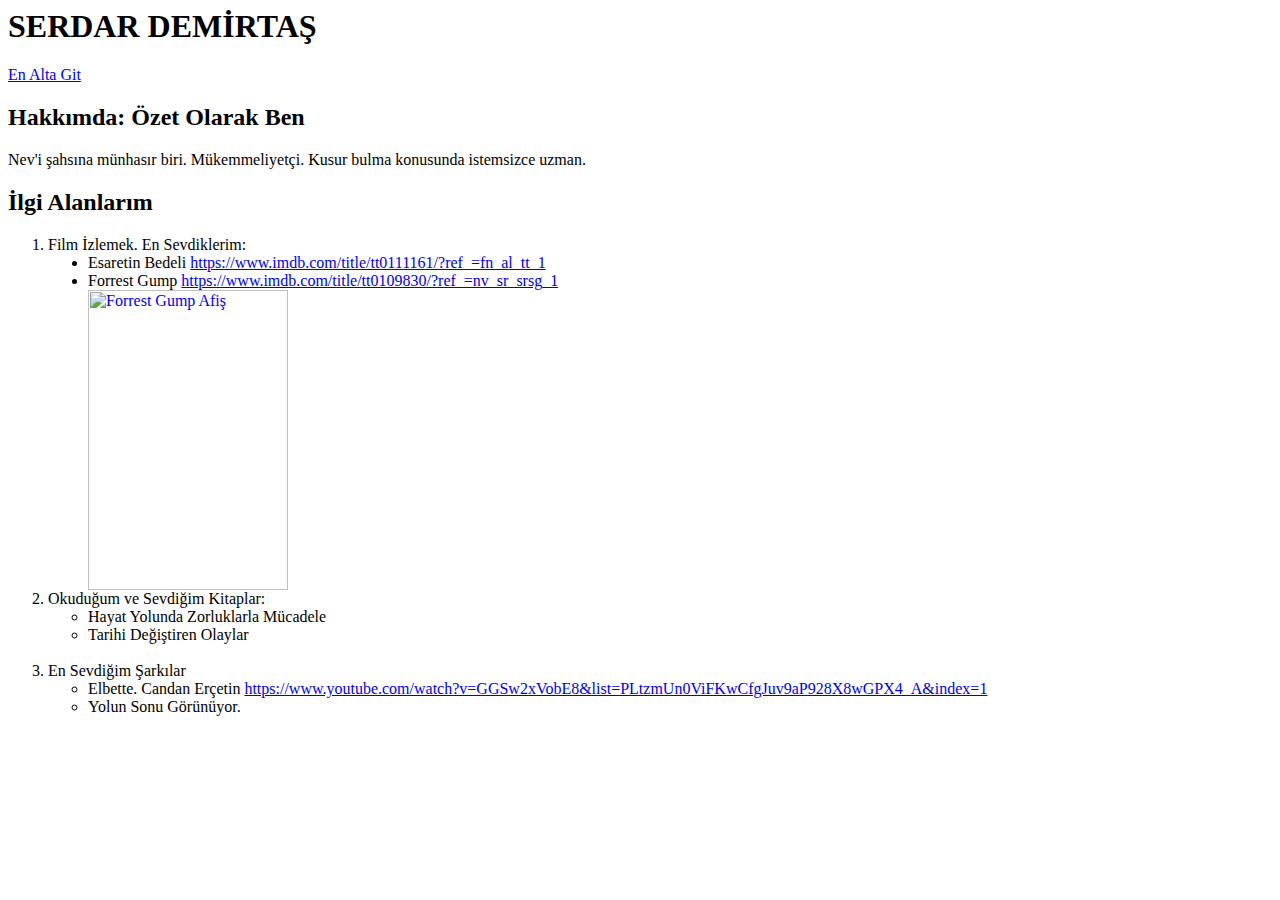
==== html_dersi_odevleri/Hakkimda.html @ e79f8ecb "Add files via upload" ====
<html lang="tr">
<h1 id="En Üst">SERDAR DEMİRTAŞ</h1>
<a href="#En Alt"> En Alta Git</a>
<h2>Hakkımda: Özet Olarak Ben</h2>

<p>Nev'i şahsına münhasır biri. Mükemmeliyetçi. Kusur bulma konusunda istemsizce uzman.</p>
<h2>İlgi Alanlarım</h2>

<ol>
    <li>Film İzlemek. En Sevdiklerim:</li>
    <ul style="list-style-type: disc;">
      <li>
          Esaretin Bedeli  <a href="https://www.imdb.com/title/tt0111161/?ref_=fn_al_tt_1" target="_blank"> https://www.imdb.com/title/tt0111161/?ref_=fn_al_tt_1</a>
      </li>
      <li>Forrest Gump <a href="https://www.imdb.com/title/tt0109830/?ref_=nv_sr_srsg_1"target="_blank" >https://www.imdb.com/title/tt0109830/?ref_=nv_sr_srsg_1</a></li>
      
      <a href="https://www.imdb.com/title/tt0109830/?ref_=nv_sr_srsg_1"target="_blank" ><img src="https://tr.web.img2.acsta.net/r_1920_1080/img/1f/67/1f677a264b39daec1e5d4dc2214190b3.jpg" width="200" height="300" bordr="3" alt="Forrest Gump Afiş" title="IMDB sayfası"></a>
    </ul>
    
    <li>Okuduğum ve Sevdiğim Kitaplar:</li>
    <ul>
        <li>Hayat Yolunda Zorluklarla Mücadele </li>
        <li>Tarihi Değiştiren Olaylar</li>
    </ul>
    <br>
    <li>En Sevdiğim Şarkılar</li>
        <ul>
            <li>Elbette. Candan Erçetin <a href="https://www.youtube.com/watch?v=GGSw2xVobE8&list=PLtzmUn0ViFKwCfgJuv9aP928X8wGPX4_A&index=1" target="_blank" >https://www.youtube.com/watch?v=GGSw2xVobE8&list=PLtzmUn0ViFKwCfgJuv9aP928X8wGPX4_A&index=1</a></li>
            <li>Yolun Sonu Görünüyor. </li>
        </ul>
    <br>
    
    </ol>

    
</ol>

<br id="En Alt">
<!--Açıklama-->
</html>
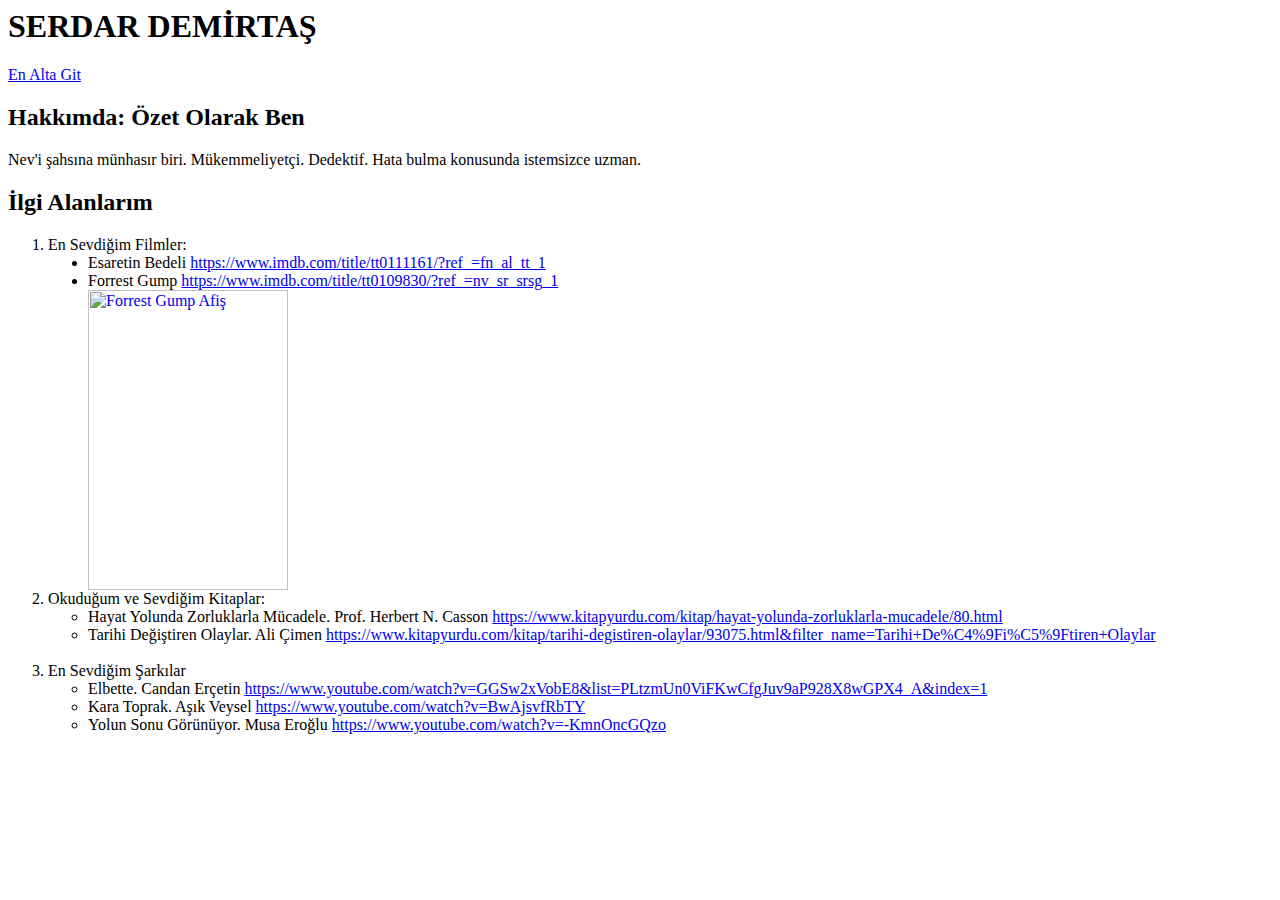
==== commit 7f21acea: "css ödev 1 olarak kendi web sayfam yüklendi ve diğer ödevlerdeki dosyalar güncellendi." ====
--- a/html_dersi_odevleri/Hakkimda.html
+++ b/html_dersi_odevleri/Hakkimda.html
@@ -1,40 +1,42 @@
-<html lang="tr">
-<h1 id="En Üst">SERDAR DEMİRTAŞ</h1>
-<a href="#En Alt"> En Alta Git</a>
-<h2>Hakkımda: Özet Olarak Ben</h2>
-
-<p>Nev'i şahsına münhasır biri. Mükemmeliyetçi. Kusur bulma konusunda istemsizce uzman.</p>
-<h2>İlgi Alanlarım</h2>
-
-<ol>
-    <li>Film İzlemek. En Sevdiklerim:</li>
-    <ul style="list-style-type: disc;">
-      <li>
-          Esaretin Bedeli  <a href="https://www.imdb.com/title/tt0111161/?ref_=fn_al_tt_1" target="_blank"> https://www.imdb.com/title/tt0111161/?ref_=fn_al_tt_1</a>
-      </li>
-      <li>Forrest Gump <a href="https://www.imdb.com/title/tt0109830/?ref_=nv_sr_srsg_1"target="_blank" >https://www.imdb.com/title/tt0109830/?ref_=nv_sr_srsg_1</a></li>
-      
-      <a href="https://www.imdb.com/title/tt0109830/?ref_=nv_sr_srsg_1"target="_blank" ><img src="https://tr.web.img2.acsta.net/r_1920_1080/img/1f/67/1f677a264b39daec1e5d4dc2214190b3.jpg" width="200" height="300" bordr="3" alt="Forrest Gump Afiş" title="IMDB sayfası"></a>
-    </ul>
-    
-    <li>Okuduğum ve Sevdiğim Kitaplar:</li>
-    <ul>
-        <li>Hayat Yolunda Zorluklarla Mücadele </li>
-        <li>Tarihi Değiştiren Olaylar</li>
-    </ul>
-    <br>
-    <li>En Sevdiğim Şarkılar</li>
-        <ul>
-            <li>Elbette. Candan Erçetin <a href="https://www.youtube.com/watch?v=GGSw2xVobE8&list=PLtzmUn0ViFKwCfgJuv9aP928X8wGPX4_A&index=1" target="_blank" >https://www.youtube.com/watch?v=GGSw2xVobE8&list=PLtzmUn0ViFKwCfgJuv9aP928X8wGPX4_A&index=1</a></li>
-            <li>Yolun Sonu Görünüyor. </li>
-        </ul>
-    <br>
-    
-    </ol>
-
-    
-</ol>
-
-<br id="En Alt">
-<!--Açıklama-->
+<html lang="tr">
+<h1 id="En Üst">SERDAR DEMİRTAŞ</h1>
+<a href="#En Alt"> En Alta Git</a>
+<h2>Hakkımda: Özet Olarak Ben</h2>
+
+<p>Nev'i şahsına münhasır biri. Mükemmeliyetçi. Dedektif. Hata bulma konusunda istemsizce uzman.</p>
+
+<h2>İlgi Alanlarım</h2>
+
+<ol>
+    <li>En Sevdiğim Filmler:</li>
+    <ul style="list-style-type: disc;">
+      <li>
+          Esaretin Bedeli  <a href="https://www.imdb.com/title/tt0111161/?ref_=fn_al_tt_1" target="_blank"> https://www.imdb.com/title/tt0111161/?ref_=fn_al_tt_1</a>
+      </li>
+      <li>Forrest Gump <a href="https://www.imdb.com/title/tt0109830/?ref_=nv_sr_srsg_1"target="_blank" >https://www.imdb.com/title/tt0109830/?ref_=nv_sr_srsg_1</a></li>
+      
+      <a href="https://www.imdb.com/title/tt0109830/?ref_=nv_sr_srsg_1"target="_blank" ><img src="https://tr.web.img2.acsta.net/r_1920_1080/img/1f/67/1f677a264b39daec1e5d4dc2214190b3.jpg" width="200" height="300" bordr="3" alt="Forrest Gump Afiş" title="IMDB sayfası"></a>
+    </ul>
+    
+    <li>Okuduğum ve Sevdiğim Kitaplar:</li>
+    <ul>
+        <li>Hayat Yolunda Zorluklarla Mücadele. Prof. Herbert N. Casson <a href="https://www.kitapyurdu.com/kitap/hayat-yolunda-zorluklarla-mucadele/80.html" target="_blank"> https://www.kitapyurdu.com/kitap/hayat-yolunda-zorluklarla-mucadele/80.html</a> </li>
+        <li>Tarihi Değiştiren Olaylar. Ali Çimen <a href="https://www.kitapyurdu.com/kitap/tarihi-degistiren-olaylar/93075.html&filter_name=Tarihi+De%C4%9Fi%C5%9Ftiren+Olaylar" target="_blank" >https://www.kitapyurdu.com/kitap/tarihi-degistiren-olaylar/93075.html&filter_name=Tarihi+De%C4%9Fi%C5%9Ftiren+Olaylar</a></li>
+    </ul>
+    <br>
+    <li>En Sevdiğim Şarkılar</li>
+        <ul>
+            <li>Elbette. Candan Erçetin <a href="https://www.youtube.com/watch?v=GGSw2xVobE8&list=PLtzmUn0ViFKwCfgJuv9aP928X8wGPX4_A&index=1" target="_blank" >https://www.youtube.com/watch?v=GGSw2xVobE8&list=PLtzmUn0ViFKwCfgJuv9aP928X8wGPX4_A&index=1</a></li>
+            <li>Kara Toprak. Aşık Veysel <a href="https://www.youtube.com/watch?v=BwAjsvfRbTY" target="_blank">https://www.youtube.com/watch?v=BwAjsvfRbTY</a> </li>
+            <li>Yolun Sonu Görünüyor. Musa Eroğlu <a href="https://www.youtube.com/watch?v=-KmnOncGQzo"target="_blank">https://www.youtube.com/watch?v=-KmnOncGQzo</a></li>
+        </ul>
+    <br>
+    
+    </ol>
+
+    
+</ol>
+
+<br id="En Alt">
+<!--Açıklama-->
 </html>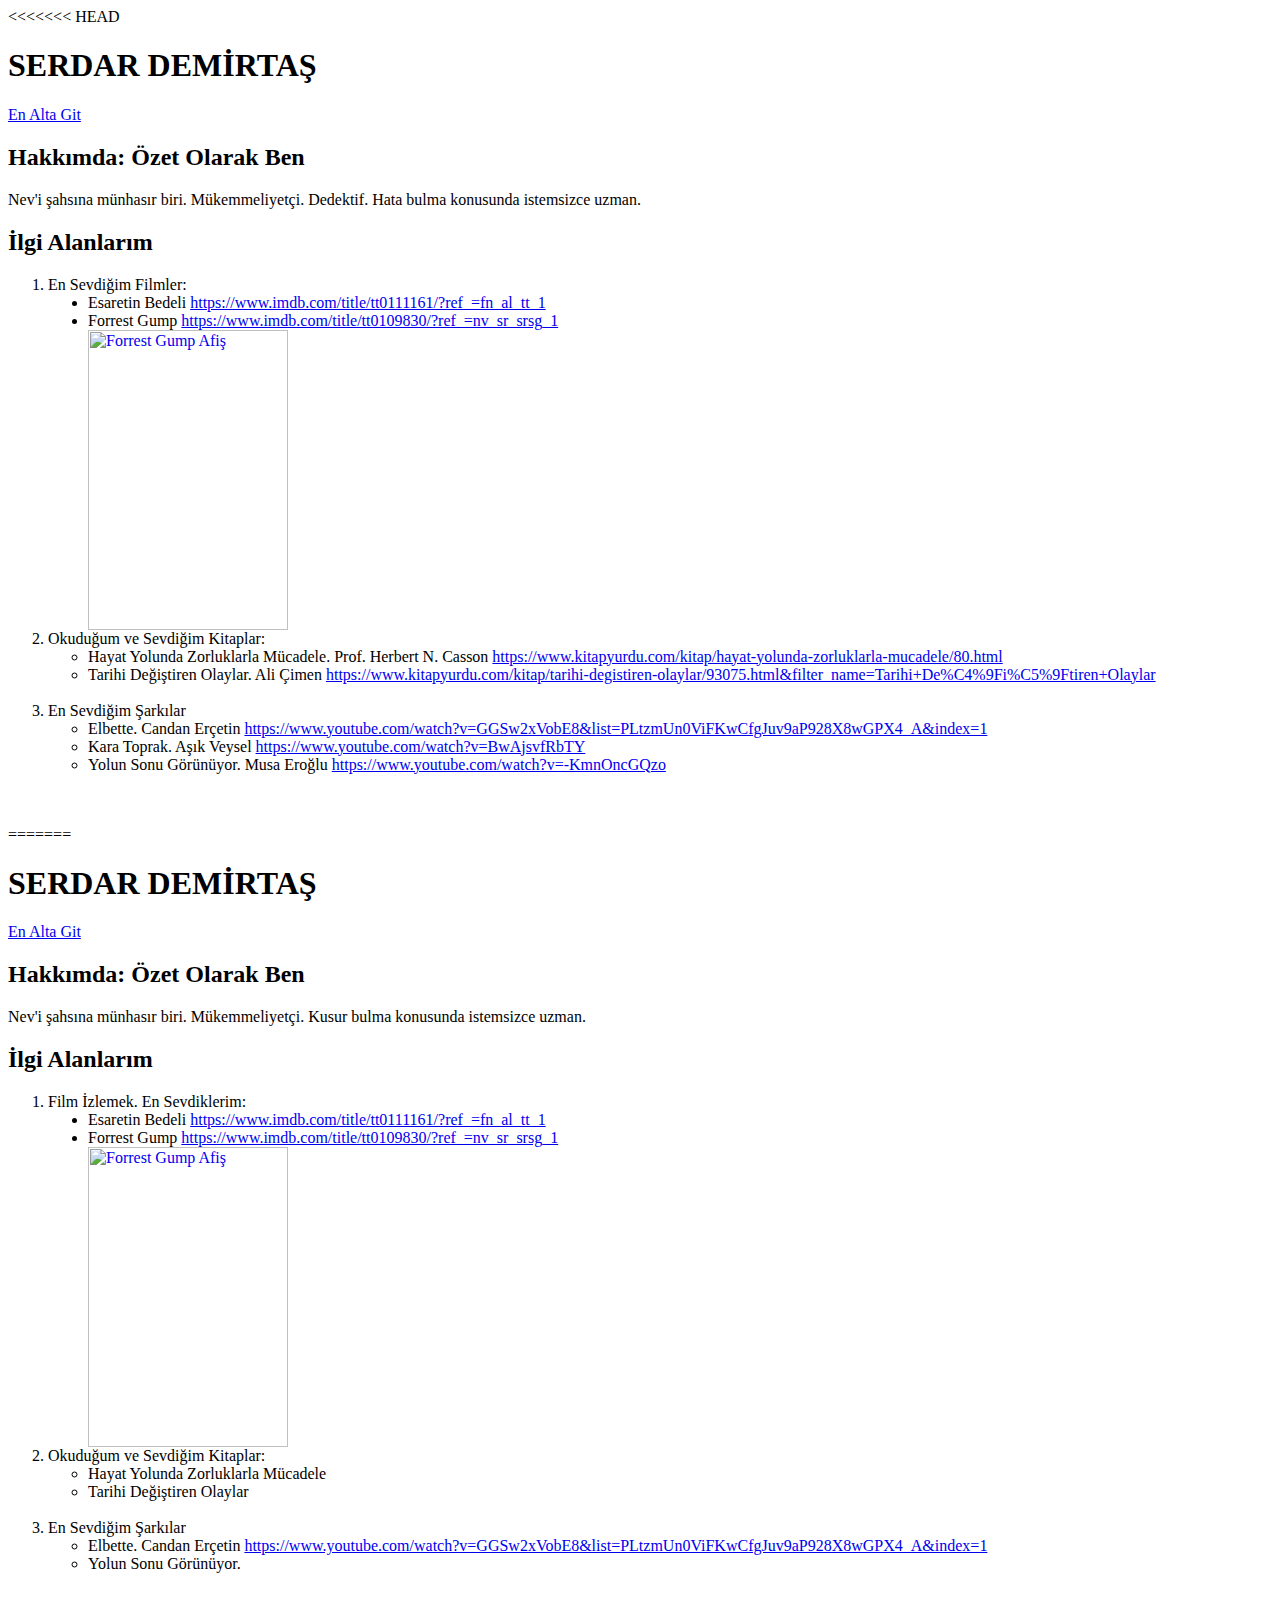
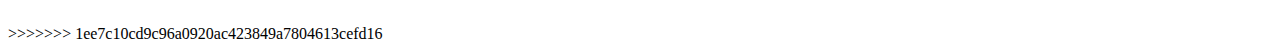
==== commit d4b9aedb: "Merge branch 'main' of https://github.com/serdar0679/patika_odevleri" ====
--- a/html_dersi_odevleri/Hakkimda.html
+++ b/html_dersi_odevleri/Hakkimda.html
@@ -1,3 +1,4 @@
+<<<<<<< HEAD
 <html lang="tr">
 <h1 id="En Üst">SERDAR DEMİRTAŞ</h1>
 <a href="#En Alt"> En Alta Git</a>
@@ -39,4 +40,44 @@
 
 <br id="En Alt">
 <!--Açıklama-->
+=======
+<html lang="tr">
+<h1 id="En Üst">SERDAR DEMİRTAŞ</h1>
+<a href="#En Alt"> En Alta Git</a>
+<h2>Hakkımda: Özet Olarak Ben</h2>
+
+<p>Nev'i şahsına münhasır biri. Mükemmeliyetçi. Kusur bulma konusunda istemsizce uzman.</p>
+<h2>İlgi Alanlarım</h2>
+
+<ol>
+    <li>Film İzlemek. En Sevdiklerim:</li>
+    <ul style="list-style-type: disc;">
+      <li>
+          Esaretin Bedeli  <a href="https://www.imdb.com/title/tt0111161/?ref_=fn_al_tt_1" target="_blank"> https://www.imdb.com/title/tt0111161/?ref_=fn_al_tt_1</a>
+      </li>
+      <li>Forrest Gump <a href="https://www.imdb.com/title/tt0109830/?ref_=nv_sr_srsg_1"target="_blank" >https://www.imdb.com/title/tt0109830/?ref_=nv_sr_srsg_1</a></li>
+      
+      <a href="https://www.imdb.com/title/tt0109830/?ref_=nv_sr_srsg_1"target="_blank" ><img src="https://tr.web.img2.acsta.net/r_1920_1080/img/1f/67/1f677a264b39daec1e5d4dc2214190b3.jpg" width="200" height="300" bordr="3" alt="Forrest Gump Afiş" title="IMDB sayfası"></a>
+    </ul>
+    
+    <li>Okuduğum ve Sevdiğim Kitaplar:</li>
+    <ul>
+        <li>Hayat Yolunda Zorluklarla Mücadele </li>
+        <li>Tarihi Değiştiren Olaylar</li>
+    </ul>
+    <br>
+    <li>En Sevdiğim Şarkılar</li>
+        <ul>
+            <li>Elbette. Candan Erçetin <a href="https://www.youtube.com/watch?v=GGSw2xVobE8&list=PLtzmUn0ViFKwCfgJuv9aP928X8wGPX4_A&index=1" target="_blank" >https://www.youtube.com/watch?v=GGSw2xVobE8&list=PLtzmUn0ViFKwCfgJuv9aP928X8wGPX4_A&index=1</a></li>
+            <li>Yolun Sonu Görünüyor. </li>
+        </ul>
+    <br>
+    
+    </ol>
+    
+</ol>
+
+<br id="En Alt">
+<!--Açıklama-->
+>>>>>>> 1ee7c10cd9c96a0920ac423849a7804613cefd16
 </html>